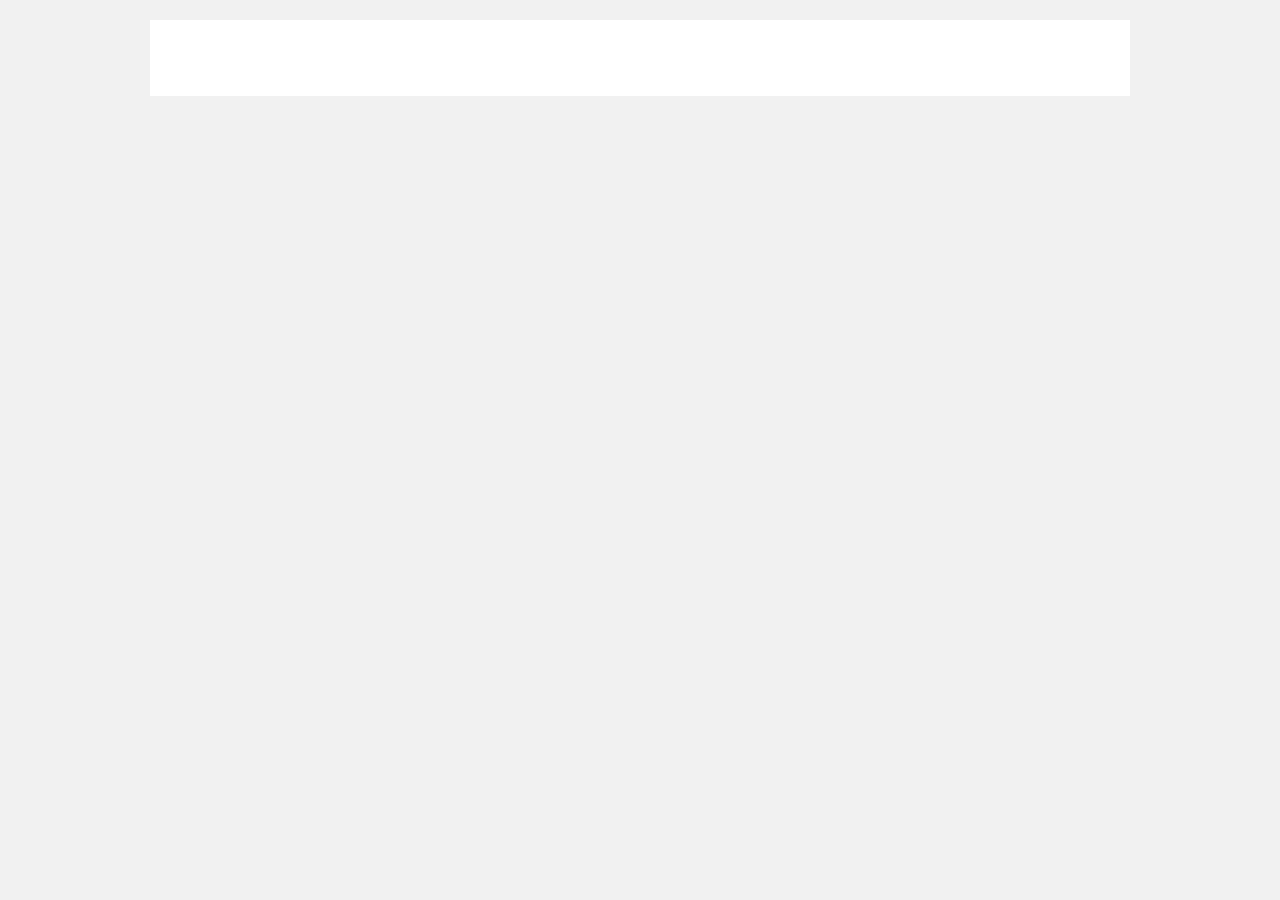
==== FL11_HW1/homework/index.html @ dd7370d2 "Initial homework files" ====
<!DOCTYPE html>
<html lang="en">

<head>
  <meta charset="utf-8">
  <title>HTML Basics</title>
  <link rel="stylesheet" href="style.css">
</head>

<body>
  <div id="wrapper">
    <div id="main">
      <div id="container">
        <div id="content" role="main">
          <!-- TODO: Content goes here -->
        </div>
      </div>
    </div>
  </div>
</body>

</html>
---- FL11_HW1/homework/style.css ----
html,body,div,span,applet,object,iframe,h1,h2,h3,h4,h5,h6,p,blockquote,pre,a,abbr,acronym,address,big,cite,code,del,dfn,em,font,img,ins,kbd,q,s,samp,small,strike,strong,sub,sup,tt,var,b,u,i,center,dl,dt,dd,ol,ul,li,fieldset,form,label,legend,table,caption,tbody,tfoot,thead,tr,th,td{background:transparent;border:0;margin:0;padding:0;vertical-align:baseline}body{line-height:1}h1,h2,h3,h4,h5,h6{clear:both;font-weight:normal}ol,ul{list-style:none}blockquote{quotes:none}blockquote:before,blockquote:after{content:'';content:none}del{text-decoration:line-through}table{border-collapse:collapse;border-spacing:0}a img{border:0}#container{float:left;margin:0 -240px 0 0;width:100%}#primary,#secondary{float:right;overflow:hidden;width:220px}#secondary{clear:right}#footer{clear:both;width:100%}.one-column #content{margin:0 auto;width:640px}.single-attachment #content{margin:0 auto;width:900px}body,input,textarea,.page-title span,.pingback a.url{font-family:Georgia,"Bitstream Charter",serif}h3#comments-title,h3#reply-title,#access .menu,#access div.menu ul,#cancel-comment-reply-link,.form-allowed-tags,#site-info,#site-title,#wp-calendar,.comment-meta,.comment-body tr th,.comment-body thead th,.entry-content label,.entry-content tr th,.entry-content thead th,.entry-meta,.entry-title,.entry-utility,#respond label,.navigation,.page-title,.pingback p,.reply,.widget-title,.wp-caption-text{font-family:"Helvetica Neue",Arial,Helvetica,"Nimbus Sans L",sans-serif}input[type="submit"]{font-family:"Helvetica Neue",Arial,Helvetica,"Nimbus Sans L",sans-serif}pre{font-family:"Courier 10 Pitch",Courier,monospace}code{font-family:Monaco,Consolas,"Andale Mono","DejaVu Sans Mono",monospace}#access .menu-header,div.menu,#colophon,#branding,#main,#wrapper{margin:0 auto;width:940px}#wrapper{background:#fff;margin-top:20px;padding:0 20px}#footer-widget-area{overflow:hidden}#footer-widget-area .widget-area{float:left;margin-right:20px;width:220px}#footer-widget-area #fourth{margin-right:0}#site-info{float:left;font-size:14px;font-weight:bold;width:700px}#site-generator{float:right;width:220px}body{background:#f1f1f1}body,input,textarea{color:#666;font-size:12px;line-height:18px}hr{background-color:#e7e7e7;border:0;clear:both;height:1px;margin-bottom:18px}p{margin-bottom:18px}ul{list-style:square;margin:0 0 18px 1.5em}ol{list-style:decimal;margin:0 0 18px 1.5em}ol ol{list-style:upper-alpha}ol ol ol{list-style:lower-roman}ol ol ol ol{list-style:lower-alpha}ul ul,ol ol,ul ol,ol ul{margin-bottom:0}dl{margin:0 0 24px 0}dt{font-weight:bold}dd{margin-bottom:18px}strong{font-weight:bold}cite,em,i{font-style:italic}big{font-size:131.25%}ins{background:#ffc;text-decoration:none}blockquote{font-style:italic;padding:0 3em}blockquote cite,blockquote em,blockquote i{font-style:normal}pre{background:#f7f7f7;color:#222;line-height:18px;margin-bottom:18px;overflow:auto;padding:1.5em}abbr,acronym{cursor:help}sup,sub{height:0;line-height:1;position:relative;vertical-align:baseline}sup{bottom:1ex}sub{top:.5ex}small{font-size:smaller}input{margin-bottom:10px}input[type="text"],input[type="password"],input[type="email"],input[type="url"],input[type="number"],textarea{background:#f9f9f9;border:1px solid #ccc;box-shadow:inset 1px 1px 1px rgba(0,0,0,0.1);-moz-box-shadow:inset 1px 1px 1px rgba(0,0,0,0.1);-webkit-box-shadow:inset 1px 1px 1px rgba(0,0,0,0.1);padding:2px}a:link{color:#06c}a:visited{color:#743399}a:active,a:hover{color:#ff4b33}.screen-reader-text{clip:rect(1px,1px,1px,1px);overflow:hidden;position:absolute !important;height:1px;width:1px}#header{padding:30px 0 0 0}#site-title{float:left;font-size:30px;line-height:36px;margin:0 0 18px 0;width:700px}#site-title a{color:#000;font-weight:bold;text-decoration:none}#site-description{color:#000;clear:right;float:right;font-style:italic;margin:15px 0 18px 0;opacity:.65;width:220px}#branding img{border-top:4px solid #000;border-bottom:1px solid #000;display:block;float:left}#access{background:#000;display:block;float:left;margin:0 auto;width:940px}#access .menu-header,div.menu{font-size:13px;margin-left:12px;width:928px}#access .menu-header ul,div.menu ul{list-style:none;margin:0}#access .menu-header li,div.menu li{float:left;position:relative}#access a{color:#aaa;display:block;line-height:38px;padding:0 10px;text-decoration:none}#access ul ul{box-shadow:0 3px 3px rgba(0,0,0,0.2);-moz-box-shadow:0 3px 3px rgba(0,0,0,0.2);-webkit-box-shadow:0 3px 3px rgba(0,0,0,0.2);display:none;position:absolute;top:38px;left:0;float:left;width:180px;z-index:99999}#access ul ul li{min-width:180px}#access ul ul ul{left:100%;top:0}#access ul ul a{background:#333;line-height:1em;padding:10px;width:160px;height:auto}#access li:hover>a,#access ul ul:hover>a{background:#333;color:#fff}#access ul li:hover>ul{display:block}#access ul li.current_page_item>a,#access ul li.current_page_ancestor>a,#access ul li.current-menu-ancestor>a,#access ul li.current-menu-item>a,#access ul li.current-menu-parent>a{color:#fff}* html #access ul li.current_page_item a,* html #access ul li.current_page_ancestor a,* html #access ul li.current-menu-ancestor a,* html #access ul li.current-menu-item a,* html #access ul li.current-menu-parent a,* html #access ul li a:hover{color:#fff}#main{clear:both;overflow:hidden;padding:40px 0 0 0}#content{margin-bottom:36px}#content,#content input,#content textarea{color:#333;font-size:16px;line-height:24px}#content p,#content ul,#content ol,#content dd,#content pre,#content hr{margin-bottom:24px}#content ul ul,#content ol ol,#content ul ol,#content ol ul{margin-bottom:0}#content pre,#content kbd,#content tt,#content var{font-size:15px;line-height:21px}#content code{font-size:13px}#content dt,#content th{color:#000}#content h1,#content h2,#content h3,#content h4,#content h5,#content h6{color:#000;line-height:1.5em;margin:0 0 20px 0}#content table{border:1px solid #e7e7e7;margin:0 -1px 24px 0;text-align:left;width:100%}#content tr th,#content thead th{color:#777;font-size:12px;font-weight:bold;line-height:18px;padding:9px 24px;border-right:1px solid #e7e7e7}#content tr td{border-top:1px solid #e7e7e7;padding:6px 24px;border-right:1px solid #e7e7e7}#content tr.odd td{background:#f2f7fc}.hentry{margin:0 0 48px 0}.home .sticky{background:#f2f7fc;border-top:4px solid #000;margin-left:-20px;margin-right:-20px;padding:18px 20px}.single .hentry{margin:0 0 36px 0}.page-title{color:#000;font-size:14px;font-weight:bold;margin:0 0 36px 0}.page-title span{color:#333;font-size:16px;font-style:italic;font-weight:normal}.page-title a:link,.page-title a:visited{color:#777;text-decoration:none}.page-title a:active,.page-title a:hover{color:#ff4b33}#content .entry-title{color:#000;font-size:21px;font-weight:bold;line-height:1.3em;margin-bottom:0}.entry-title a:link,.entry-title a:visited{color:#000;text-decoration:none}.entry-title a:active,.entry-title a:hover{color:#ff4b33}.entry-meta{color:#777;font-size:12px}.entry-meta abbr,.entry-utility abbr{border:0}.entry-meta abbr:hover,.entry-utility abbr:hover{border-bottom:1px dotted #666}.single-author .by-author{position:absolute !important;clip:rect(1px 1px 1px 1px);clip:rect(1px,1px,1px,1px)}.entry-content,.entry-summary{clear:both;padding:12px 0 0 0}.entry-content .more-link{white-space:nowrap}#content .entry-summary p:last-child{margin-bottom:12px}.entry-content fieldset{border:1px solid #e7e7e7;margin:0 0 24px 0;padding:24px}.entry-content fieldset legend{background:#fff;color:#000;font-weight:bold;padding:0 24px}.entry-content input{margin:0 0 24px 0}.entry-content input.file,.entry-content input.button{margin-right:24px}.entry-content label{color:#777;font-size:12px}.entry-content select{margin:0 0 24px 0}.entry-content sup,.entry-content sub{font-size:10px}.entry-content blockquote.left{float:left;margin-left:0;margin-right:24px;text-align:right;width:33%}.entry-content blockquote.right{float:right;margin-left:24px;margin-right:0;text-align:left;width:33%}.page-link{clear:both;color:#000;font-weight:bold;line-height:48px;word-spacing:.5em}.page-link a:link,.page-link a:visited{background:#f1f1f1;color:#333;font-weight:normal;padding:.5em .75em;text-decoration:none}.home .sticky .page-link a{background:#d9e8f7}.page-link a:active,.page-link a:hover{color:#ff4b33}body.page .edit-link{clear:both;display:block}#entry-author-info{background:#f2f7fc;border-top:4px solid #000;clear:both;font-size:14px;line-height:20px;margin:24px 0;overflow:hidden;padding:18px 20px}#entry-author-info #author-avatar{background:#fff;border:1px solid #e7e7e7;float:left;height:60px;margin:0 -104px 0 0;padding:11px}#entry-author-info #author-description{float:left;margin:0 0 0 104px}#entry-author-info h2{color:#000;font-size:100%;font-weight:bold;margin-bottom:0}.entry-utility{clear:both;color:#777;font-size:12px;line-height:18px}.entry-meta a,.entry-utility a{color:#777}.entry-meta a:hover,.entry-utility a:hover{color:#ff4b33}#content .video-player{padding:0}.format-standard .wp-video,.format-standard .wp-audio-shortcode,.format-audio .wp-audio-shortcode,.format-standard .video-player{margin-bottom:24px}.home #content .format-aside p,.home #content .category-asides p{font-size:14px;line-height:20px;margin-bottom:10px;margin-top:0}.format-gallery .size-thumbnail img,.category-gallery .size-thumbnail img{border:10px solid #f1f1f1;margin-bottom:0}.format-gallery .gallery-thumb,.category-gallery .gallery-thumb{float:left;margin-right:20px;margin-top:-4px}.home #content .format-gallery .entry-utility,.home #content .category-gallery .entry-utility{padding-top:4px}.attachment .entry-content .entry-caption{font-size:140%;margin-top:24px}.attachment .entry-content .nav-previous a:before{content:'\2190\00a0'}.attachment .entry-content .nav-next a:after{content:'\00a0\2192'}#content img.size-auto,#content img.size-full,#content img.size-large,#content img.size-medium,#content .entry-attachment img,#content .widget-container img{max-width:100%;height:auto}#ie8 #content img.size-auto,#ie8 #content img.size-full,#ie8 #content img.size-large,#ie8 #content img.size-medium,#ie8 #content .entry-attachment img{width:auto}.alignleft,img.alignleft{display:inline;float:left;margin-right:24px;margin-top:4px}.alignright,img.alignright{display:inline;float:right;margin-left:24px;margin-top:4px}.aligncenter,img.aligncenter{clear:both;display:block;margin-left:auto;margin-right:auto}img.alignleft,img.alignright,img.aligncenter{margin-bottom:12px}.wp-caption{background:#f1f1f1;line-height:18px;margin-bottom:20px;max-width:100%;padding:4px;text-align:center}.wp-caption img{margin:5px 5px 0;max-width:622px}.wp-caption p.wp-caption-text{color:#777;font-size:12px;margin:5px}.wp-smiley{margin:0}.gallery{margin:0 auto 18px}.gallery .gallery-item{float:left;margin-top:0;text-align:center}.gallery-columns-1 .gallery-item{width:100%}.gallery-columns-2 .gallery-item{width:50%}.gallery-columns-3 .gallery-item{width:33%}.gallery-columns-4 .gallery-item{width:25%}.gallery-columns-5 .gallery-item{width:20%}.gallery-columns-6 .gallery-item{width:16%}.gallery-columns-7 .gallery-item{width:14%}.gallery-columns-8 .gallery-item{width:12%}.gallery-columns-9 .gallery-item{width:11%}.gallery-columns-1 img{max-width:620px}.gallery-columns-2 img{max-width:288px}.gallery-columns-3 img{max-width:177px}.gallery-columns-4 img{max-width:122px}.gallery-columns-5 img{max-width:88px}.gallery-columns-6 img{max-width:66px}.gallery-columns-7 img{max-width:50px}.gallery-columns-8 img{max-width:39px}.gallery-columns-9 img{max-width:29px}.gallery-item img{height:auto}.gallery-columns-2 .attachment-medium{max-width:92%;height:auto}.gallery-columns-4 .attachment-thumbnail{max-width:84%;height:auto}.gallery .gallery-caption{color:#777;font-size:12px;margin:0 0 12px}.gallery dl{margin:0}.gallery img{border:10px solid #f1f1f1}.gallery br+br{display:none}#content .entry-attachment img{display:block;margin:0 auto}.navigation{color:#777;font-size:12px;line-height:18px;overflow:hidden}.navigation a:link,.navigation a:visited{color:#777;text-decoration:none}.navigation a:active,.navigation a:hover{color:#ff4b33}.nav-previous{float:left;width:50%}.nav-next{float:right;text-align:right;width:50%}#nav-above{margin:0 0 18px 0}#nav-above{display:none}.paged #nav-above,.single #nav-above{display:block}#nav-below{margin:-18px 0 0 0}#comments{clear:both}#comments .navigation{padding:0 0 18px 0}h3#comments-title,h3#reply-title{color:#000;font-size:20px;font-weight:bold;margin-bottom:0}h3#comments-title{padding:24px 0}.commentlist{list-style:none;margin:0}.commentlist li.comment{border-bottom:1px solid #e7e7e7;line-height:24px;margin:0 0 24px 0;padding:0 0 0 56px;position:relative}.commentlist li:last-child{border-bottom:0;margin-bottom:0}#comments .comment-body ul,#comments .comment-body ol{margin-bottom:18px}#comments .comment-body p:last-child{margin-bottom:6px}#comments .comment-body blockquote p:last-child{margin-bottom:24px}.commentlist ol{list-style:decimal}.commentlist .avatar{position:absolute;top:4px;left:0}.comment-author cite{color:#000;font-style:normal;font-weight:bold}.comment-author .says{font-style:italic}.comment-meta{font-size:12px;margin:0 0 18px 0}.comment-meta a:link,.comment-meta a:visited{color:#777;text-decoration:none}.comment-meta a:active,.comment-meta a:hover{color:#ff4b33}.commentlist .bypostauthor>div{background:#f2f7fc;border-top:4px solid #000;margin-bottom:10px;padding:10px 0 0 20px}.reply{font-size:12px;padding:0 0 24px 0}.reply a,a.comment-edit-link{color:#777}.reply a:hover,a.comment-edit-link:hover{color:#ff4b33}.commentlist .children{list-style:none;margin:0}.commentlist .children li{border:0;margin:0}.nopassword,.nocomments{display:none}#comments .pingback{border-bottom:1px solid #e7e7e7;margin-bottom:18px;padding-bottom:18px}.commentlist li.comment+li.pingback{margin-top:-6px}#comments .pingback p{color:#777;display:block;font-size:12px;line-height:18px;margin:0}#comments .pingback .url{font-size:13px;font-style:italic}input[type="submit"]{color:#333}form{text-align:right}input{width:200px}#respond{border-top:1px solid #e7e7e7;margin:24px 0;overflow:hidden;position:relative}#respond p{margin:0}#respond .comment-notes{margin-bottom:1em}.form-allowed-tags{line-height:1em}.children #respond{margin:0 48px 0 0}h3#reply-title{margin:18px 0}#comments-list #respond{margin:0 0 18px 0}#comments-list ul #respond{margin:0}#cancel-comment-reply-link{font-size:12px;font-weight:normal;line-height:18px}#respond .required{color:#ff4b33;font-weight:bold}#respond label{color:#777;font-size:12px}#respond input{margin:0 0 9px;width:98%}#respond textarea{width:98%}#respond .form-allowed-tags{color:#777;font-size:12px;line-height:18px}#respond .form-allowed-tags code{font-size:11px}#respond .form-submit{margin:12px 0}#respond .form-submit input{font-size:14px;width:auto}.widget-area ul{list-style:none;margin-left:0}.widget-area ul ul{list-style:square;margin-left:1.3em}.widget-area select{max-width:100%}.widget_search #s{width:60%}.widget_search label{display:none}.widget-container{word-wrap:break-word;-webkit-hyphens:auto;-moz-hyphens:auto;hyphens:auto;margin:0 0 18px 0}.widget-container .wp-caption img{margin:auto}.widget-container.widget_image .wp-caption{width:auto}.widget-container.widget_image .wp-caption img{margin-left:-8px}.widget-title{color:#222;font-size:14px;font-weight:bold}.widget-area a:link,.widget-area a:visited{text-decoration:none}.widget-area a:active,.widget-area a:hover{text-decoration:underline}.widget-area .entry-meta{font-size:11px}#wp_tag_cloud div{line-height:1.6em}#wp-calendar{width:100%}#wp-calendar caption{color:#222;font-size:14px;font-weight:bold;padding-bottom:4px;text-align:left}#wp-calendar thead{font-size:11px}#wp-calendar tbody{color:#aaa}#wp-calendar tbody td{background:#f5f5f5;border:1px solid #fff;padding:3px 0 2px;text-align:center}#wp-calendar tbody .pad{background:0}#wp-calendar tfoot #next{text-align:right}.widget_rss a.rsswidget{color:#000}.widget_rss a.rsswidget:hover{color:#ff4b33}.widget_rss .widget-title img{width:11px;height:11px}#main .widget-area ul{margin-left:0;padding:0 20px 0 0}#main .widget-area ul ul{border:0;margin-left:1.3em;padding:0}#main .widget-container.music-player ul{margin:0}#footer{margin-bottom:20px}#colophon{border-top:4px solid #000;margin-top:-4px;overflow:hidden;padding:18px 0}#site-info{font-weight:bold}#site-info a{color:#000;text-decoration:none}#site-generator{font-style:italic;position:relative}#site-generator a{background:url(images/wordpress.png) center left no-repeat;color:#666;display:inline-block;line-height:16px;padding-left:20px;text-decoration:none}#site-generator a:hover{text-decoration:underline}img#wpstats{display:block;margin:0 auto 10px}pre{-webkit-text-size-adjust:140%}code{-webkit-text-size-adjust:160%}#access,.entry-meta,.entry-utility,.navigation,.widget-area{-webkit-text-size-adjust:120%}#site-description{-webkit-text-size-adjust:none}@media print{body{background:none !important}#wrapper{clear:both !important;display:block !important;float:none !important;position:relative !important}#header{border-bottom:2pt solid #000;padding-bottom:18pt}#colophon{border-top:2pt solid #000}#site-title,#site-description{float:none;line-height:1.4em;margin:0;padding:0}#site-title{font-size:13pt}.entry-content{font-size:14pt;line-height:1.6em}.entry-title{font-size:21pt}#access,#branding img,#respond,.comment-edit-link,.edit-link,.navigation,.page-link,.widget-area{display:none !important}#container,#header,#footer{margin:0;width:100%}#content,.one-column #content{margin:24pt 0 0;width:100%}.wp-caption p{font-size:11pt}#site-info,#site-generator{float:none;width:auto}#colophon{width:auto}img#wpstats{display:none}#site-generator a{margin:0;padding:0}#entry-author-info{border:1px solid #e7e7e7}#main{display:inline}.home .sticky{border:0}}img{width:140px;vertical-align:middle;display:block;margin:0 auto;margin-left:calc(50% - 50px);margin-bottom:20px}nav>a{padding:10px;color:#0279c1}nav>a b:hover{color:#00527a}nav>a:visited{color:#0279c1}article{padding-left:10px}footer{margin-top:20px;padding:40px 20px;text-align:center;background:#3333}
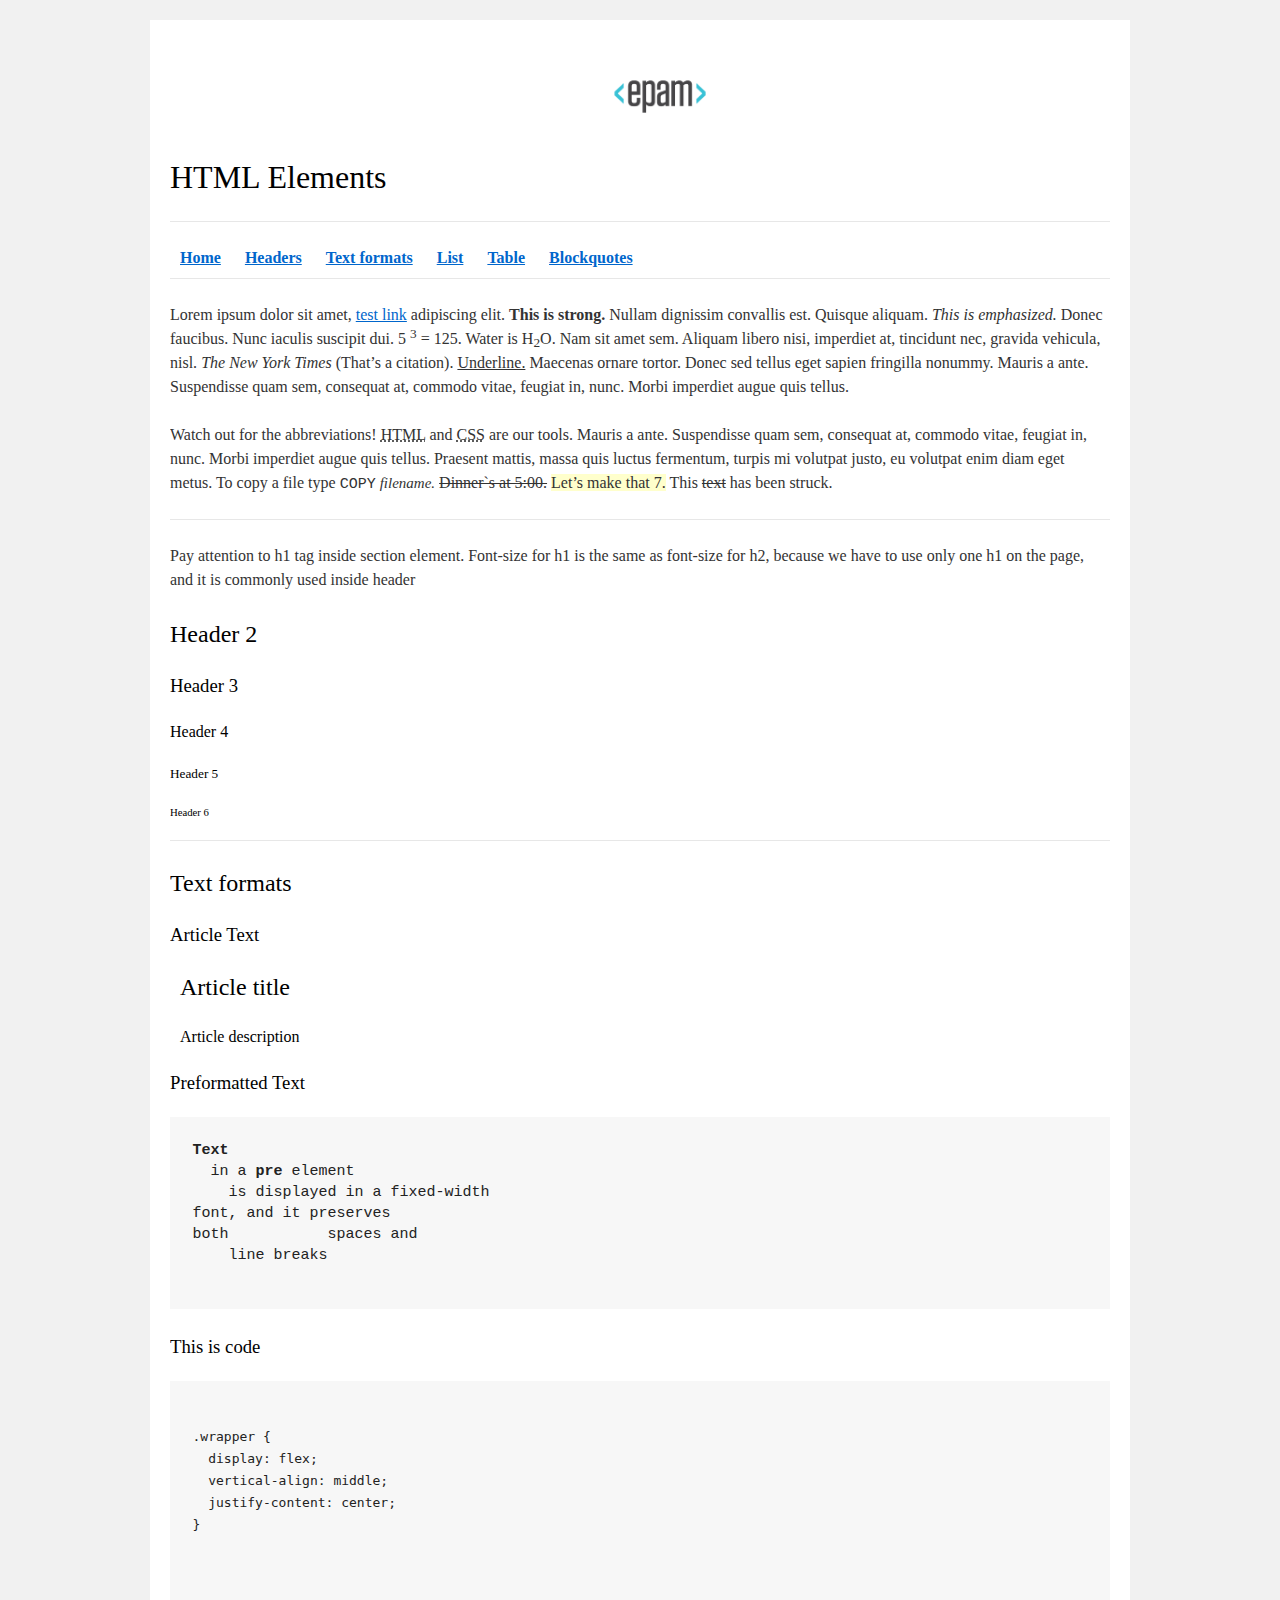
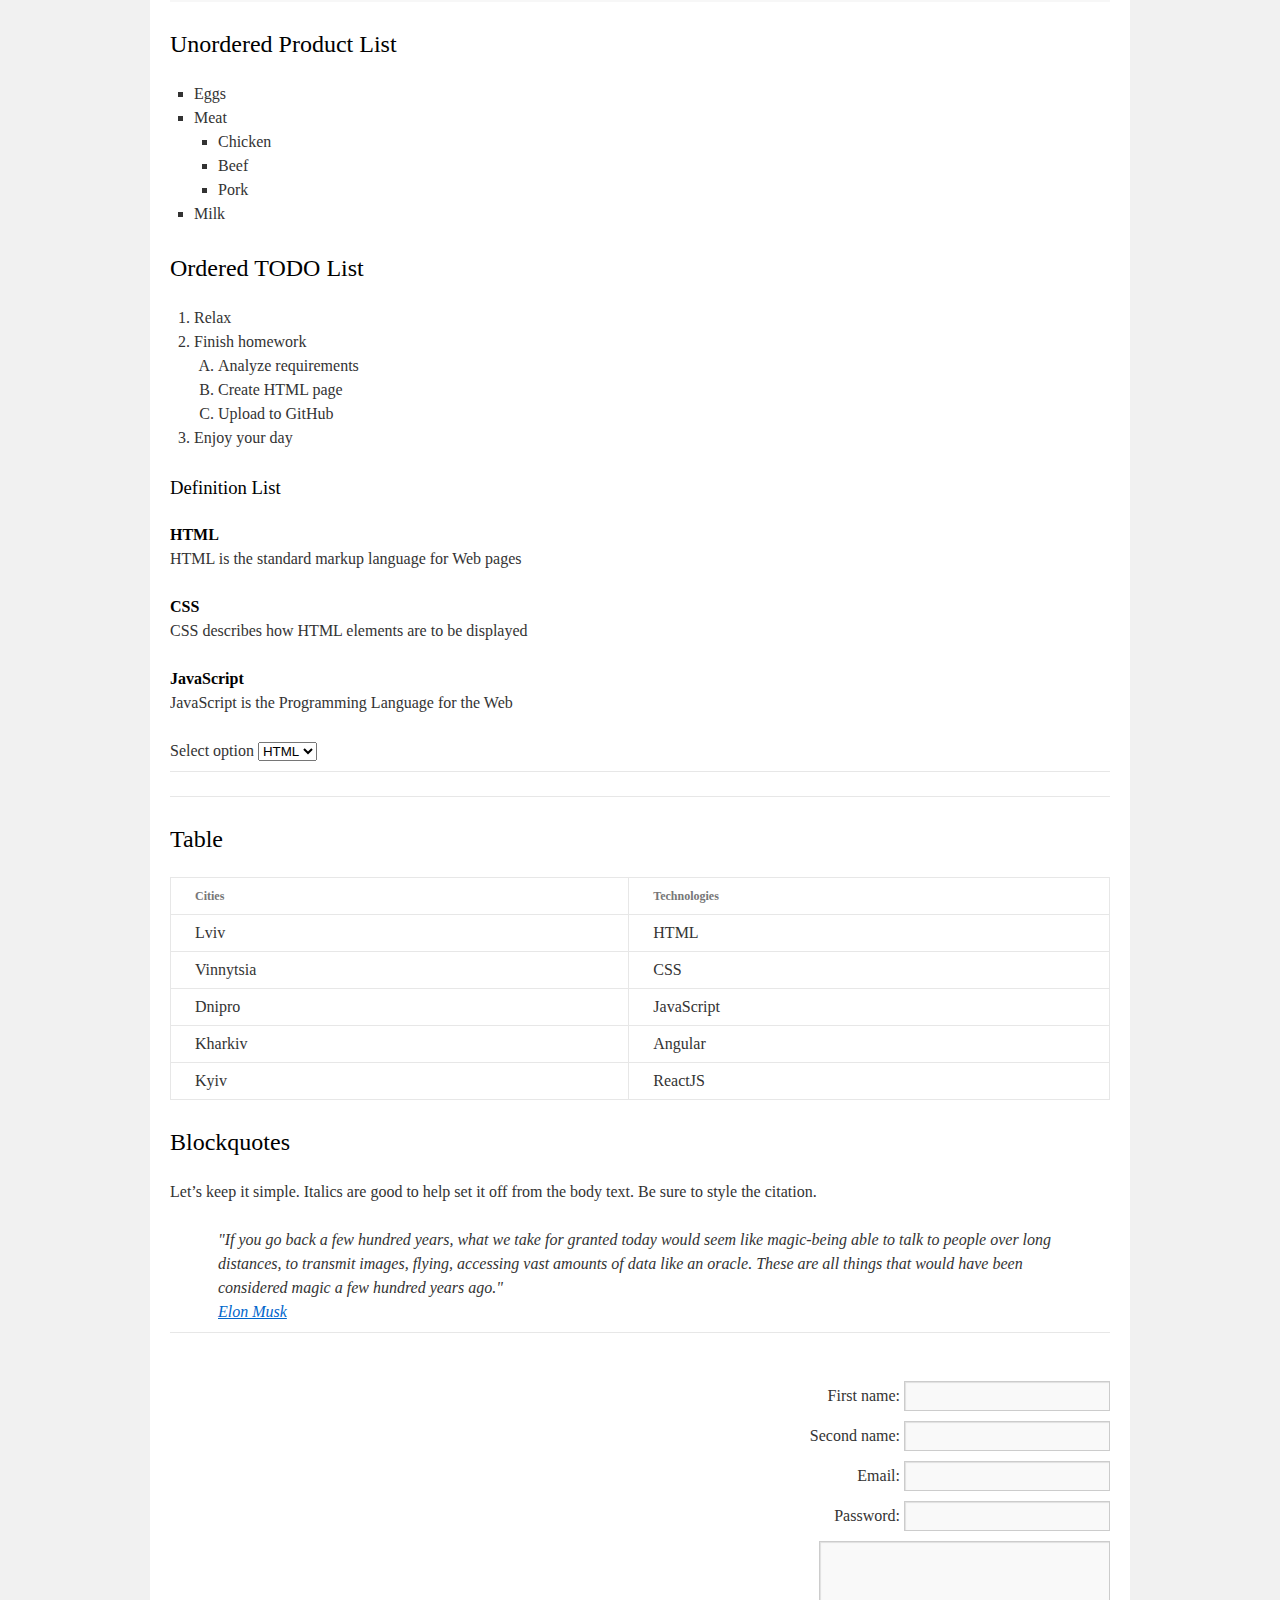
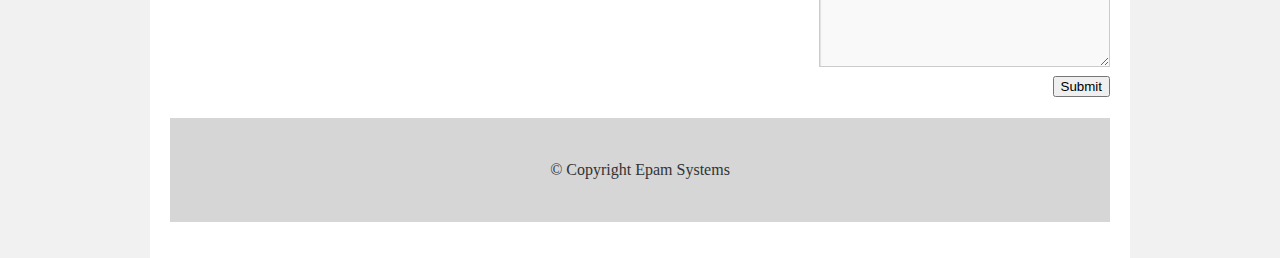
==== commit 6085b6d9: "Made a homework." ====
--- a/FL11_HW1/homework/index.html
+++ b/FL11_HW1/homework/index.html
@@ -1,4 +1,4 @@
-<!DOCTYPE html>
+﻿<!DOCTYPE html>
 <html lang="en">
 
 <head>
@@ -12,7 +12,189 @@
     <div id="main">
       <div id="container">
         <div id="content" role="main">
-          <!-- TODO: Content goes here -->
+            <header>
+                <img src="logo.png" alt="Epam" />
+                <h1>HTML Elements</h1>
+            </header>
+            <hr />
+            <nav>
+                <a href=#home><b>Home</b></a>
+                <a href=#headers><b>Headers</b></a>
+                <a href=#text><b>Text formats</b></a>
+                <a href=#list><b>List</b></a>
+                <a href=#table><b>Table</b></a>
+                <a href=#blockquotes><b>Blockquotes</b></a>
+            </nav>
+            <hr />
+            <main>
+                <div id="home">
+                    <p>
+                        Lorem ipsum dolor sit amet, <a href="#">test link</a> adipiscing elit. <strong>This is strong.</strong> Nullam dignissim convallis est. Quisque aliquam.
+                        <em>This is emphasized.</em> Donec faucibus. Nunc iaculis suscipit dui. 5 <sup>3</sup> = 125. Water is H<sub>2</sub>O. Nam sit amet sem.
+                        Aliquam libero nisi, imperdiet at, tincidunt nec, gravida vehicula, nisl. <i>The New York Times</i> (That&#8217;s a citation).
+                        <u>Underline.</u> Maecenas ornare tortor. Donec sed tellus eget sapien fringilla nonummy. Mauris a ante. Suspendisse quam sem, consequat at, commodo vitae,
+                        feugiat in, nunc. Morbi imperdiet augue quis tellus.
+                    </p>
+                    <p>
+                        Watch out for the abbreviations! <abbr title="Hyper Text Markup Language">HTML</abbr> and <abbr title="Cascading Style Sheets">CSS</abbr> are our tools. Mauris a ante. Suspendisse quam sem,
+                        consequat at, commodo vitae, feugiat in, nunc. Morbi imperdiet augue quis tellus. Praesent mattis, massa quis luctus fermentum, turpis mi volutpat justo,
+                        eu volutpat enim diam eget metus. To copy a file type <kbd>COPY</kbd> <var>filename.</var> <del>Dinner`s at 5:00.</del> <ins>Let&#8217;s make that 7.</ins>
+                        This <s>text</s> has been struck.
+                    </p>
+                </div>
+                <hr />
+                <div>
+                    <p>
+                        Pay attention to h1 tag inside section element. Font-size for h1 is the same as font-size for h2, because we have to use only one h1 on the page, and it is commonly used inside header
+                    </p>
+                    <header id="headers">
+                        <h2>Header 2</h2>
+                        <h3>Header 3</h3>
+                        <h4>Header 4</h4>
+                        <h5>Header 5</h5>
+                        <h6>Header 6</h6>
+                    </header>
+                </div>
+                <hr />
+                <div id="text">
+                    <h2>Text formats</h2>
+                    <h3>Article Text</h3>
+                    <article>
+                        <header>
+                            <h2>Article title</h2>
+                            <h4>Article description</h4>
+                        </header>
+                    </article>
+                    <header><h3>Preformatted Text</h3></header>
+                    <pre><b>Text</b>
+  in a <b>pre</b> element
+    is displayed in a fixed-width
+font, and it preserves
+both           spaces and
+    line breaks
+                            </pre>
+                    <h3>This is code</h3>
+                    <pre><code>
+.wrapper {
+  display: flex;
+  vertical-align: middle;
+  justify-content: center;
+}
+
+                            </code></pre>
+                </div>
+                <div id="list">
+                    <h2>Unordered Product List</h2>
+                    <ul>
+                        <li>Eggs</li>
+                        <li>
+                            Meat
+                            <ul>
+                                <li>Chicken</li>
+                                <li>Beef</li>
+                                <li>Pork</li>
+                            </ul>
+                        </li>
+                        <li>Milk</li>
+                    </ul>
+                    <h2>Ordered TODO List</h2>
+                    <ol type="1">
+                        <li>Relax</li>
+                        <li>
+                            Finish homework
+                            <ol type="A">
+                                <li>Analyze requirements</li>
+                                <li>Create HTML page</li>
+                                <li>Upload to GitHub</li>
+                            </ol>
+                        </li>
+                        <li>Enjoy your day</li>
+                    </ol>
+                    <h3>Definition List</h3>
+                    <dl>
+                        <dt>HTML</dt>
+                        <dd>HTML is the standard markup language for Web pages</dd>
+                        <dt>CSS</dt>
+                        <dd>CSS describes how HTML elements are to be displayed</dd>
+                        <dt>JavaScript</dt>
+                        <dd>JavaScript is the Programming Language for the Web</dd>
+                    </dl>
+                    Select option
+                    <select name="Element>">
+                        <option value="HTML">HTML</option>
+                        <option value="CSS">CSS</option>
+                        <option value="JS">JS</option>
+                    </select>
+                </div>
+                <hr />
+                <hr />
+                <div id="table">
+                    <h2>Table</h2>
+                    <table>
+                        <thead>
+                            <tr>
+                                <th>Cities</th>
+                                <th>Technologies</th>
+                            </tr>
+                        </thead>
+                        <tbody>
+                            <tr>
+                                <td>Lviv</td>
+                                <td>HTML</td>
+                            </tr>
+                            <tr>
+                                <td>Vinnytsia</td>
+                                <td>CSS</td>
+                            </tr>
+                            <tr>
+                                <td>Dnipro</td>
+                                <td>JavaScript</td>
+                            </tr>
+                            <tr>
+                                <td>Kharkiv</td>
+                                <td>Angular</td>
+                            </tr>
+                            <tr>
+                                <td>Kyiv</td>
+                                <td>ReactJS</td>
+                            </tr>
+                        </tbody>
+                    </table>
+                </div>
+                <div id="blockquotes">
+                    <h2>Blockquotes</h2>
+                    <p>Let&#8217;s keep it simple. Italics are good to help set it off from the body text. Be sure to style the citation.</p>
+                    <blockquote>
+                        "If you go back a few hundred years, what we take for granted today would seem like magic-being able
+                        to talk to people over long distances, to transmit images, flying, accessing vast amounts of data
+                        like an oracle. These are all things that would have been considered magic a few hundred years ago."
+                        <br />
+                        <a href="#1">Elon Musk</a>
+                    </blockquote>
+                    <hr />
+                </div>
+                <div>
+                    <form action="#">
+                        <br>
+                        <label for="firstName">First name:</label>
+                        <input type="text" id="firstName" />
+                        <br>
+                        <label for="secondName">Second name:</label>
+                        <input type="text" id="secondName" />
+                        <br>
+                        <label for="email">Email:</label>
+                        <input type="email" id="email" />
+                        <br>
+                        <label for="password">Password:</label>
+                        <input type="password" id="password" />
+                        <br>
+                        <textarea name="textarea" id="textarea" cols="30" rows="5"></textarea>
+                        <br />
+                        <button type="submit" name="Submit">Submit</button>
+                    </form>
+                </div>
+            </main>
+            <footer>&copy; Copyright Epam Systems</footer>
         </div>
       </div>
     </div>
